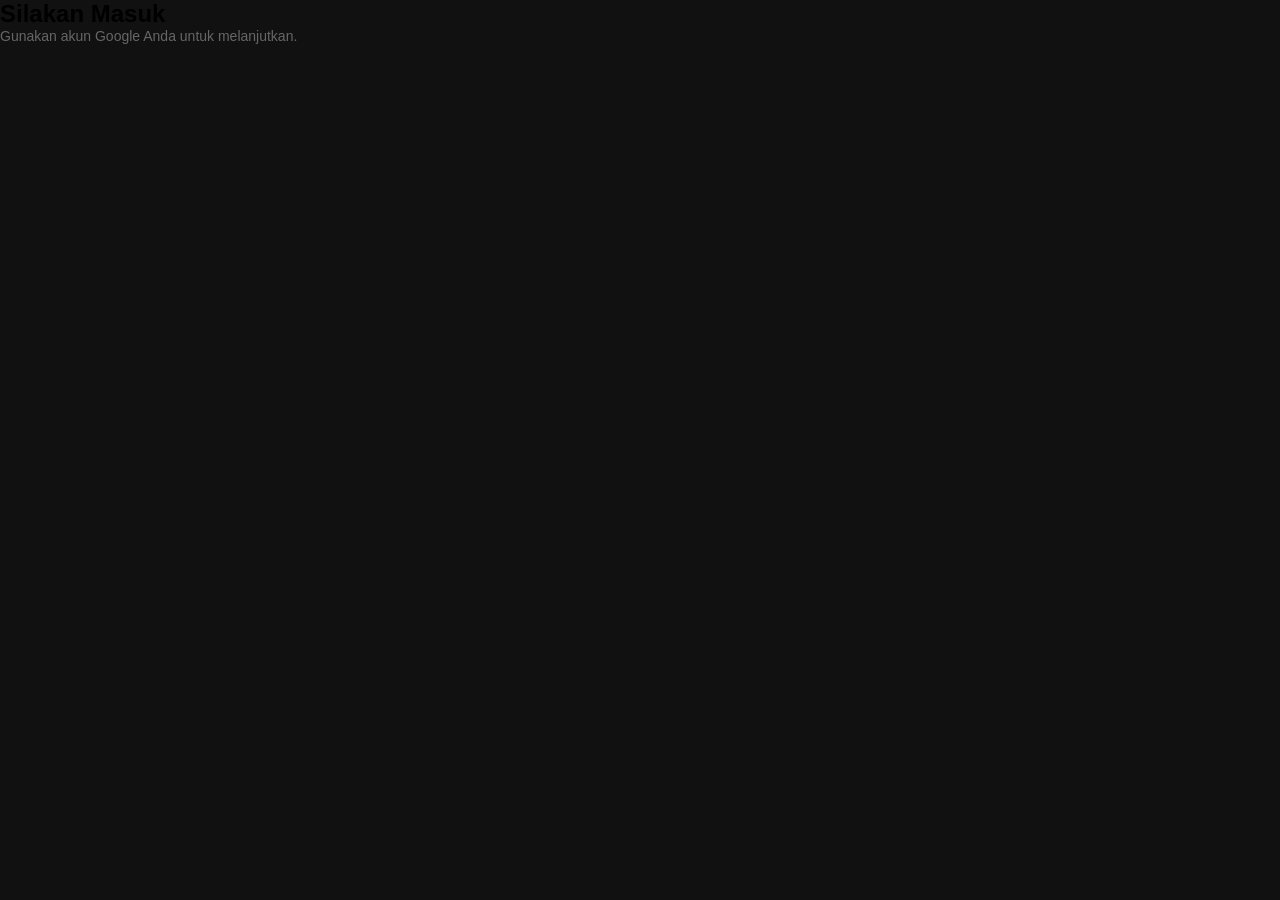
==== dashboard.html @ fd393b20 "Update and rename script.js to dashboard.html" ====
<!DOCTYPE html>
<html lang="id">
<head>
    <meta charset="UTF-8">
    <meta name="viewport" content="width=device-width, initial-scale=1.0">
    <title>Dashboard</title>
    <link rel="stylesheet" href="style.css">
</head>
<body>
    <div class="dashboard-container">
        <!-- Foto Profil Google -->
        <img id="userPic" src="" alt="Foto Profil" style="width: 80px; height: 80px; border-radius: 50%; margin-bottom: 15px; border: 2px solid #667eea;">
        
        <h2 id="welcomeText">Selamat Datang!</h2>
        <p id="userEmail" style="color: #666; margin-bottom: 25px;"></p>
        
        <button id="logoutBtn" class="btn" style="background: #e53e3e;">Keluar (Logout)</button>
    </div>

    <script>
        // Ambil data yang disimpan saat login tadi
        const name = sessionStorage.getItem('userName');
        const email = sessionStorage.getItem('userEmail');
        const pic = sessionStorage.getItem('userPic');

        // Jika user memaksa masuk dashboard tanpa login, kembalikan ke index.html
        if (!email) {
            window.location.href = 'index.html';
        } else {
            document.getElementById('welcomeText').innerText = `Halo, ${name}! 🎉`;
            document.getElementById('userEmail').innerText = email;
            document.getElementById('userPic').src = pic;
        }

        // Tombol Logout
        document.getElementById('logoutBtn').addEventListener('click', function() {
            sessionStorage.clear();
            window.location.href = 'index.html';
        });
    </script>
</body>
</html>
---- style.css ----
* {
  margin: 0;
  padding: 0;
  box-sizing: border-box;
  -webkit-tap-highlight-color: transparent;
}

html,
body {
  width: 100%;
  height: 100%;
  overflow: hidden;
  background: #111;
  font-family: Arial, sans-serif;
  touch-action: none;
}

#game {
  position: fixed;
  inset: 0;
  z-index: 1;
}

canvas {
  display: block;
}

#hud {
  position: fixed;
  inset: 0;
  z-index: 10;
  pointer-events: none;
  color: white;
}

.status {
  position: absolute;
  top: 15px;
  left: 15px;
  padding: 9px 13px;
  background: rgba(0,0,0,.6);
  border-radius: 12px;
  font-weight: bold;
  font-size: 18px;
}

.kills {
  margin-left: 15px;
}

#zone {
  position: absolute;
  top: 15px;
  right: 15px;
  padding: 9px 13px;
  background: rgba(0,0,0,.6);
  border-radius: 12px;
  font-weight: bold;
}

#crosshair {
  position: absolute;
  left: 50%;
  top: 50%;
  transform: translate(-50%,-50%);
  font-size: 30px;
  font-weight: bold;
  text-shadow: 0 0 5px black;
}

#message {
  position: absolute;
  top: 25%;
  width: 100%;
  text-align: center;
  font-size: 24px;
  font-weight: bold;
  text-shadow: 0 2px 7px black;
}

#joystick {
  pointer-events: auto;
  position: absolute;
  left: 25px;
  bottom: 30px;
  width: 125px;
  height: 125px;
  border-radius: 50%;
  background: rgba(255,255,255,.15);
  border: 2px solid rgba(255,255,255,.3);
}

#stick {
  position: absolute;
  width: 52px;
  height: 52px;
  left: 35px;
  top: 35px;
  border-radius: 50%;
  background: rgba(255,255,255,.55);
}

.buttons {
  position: absolute;
  right: 25px;
  bottom: 30px;
  display: flex;
  gap: 15px;
  pointer-events: auto;
}

.buttons button {
  width: 75px;
  height: 75px;
  border-radius: 50%;
  border: 2px solid white;
  background: rgba(0,0,0,.55);
  color: white;
  font-size: 30px;
}

#start,
#gameover {
  position: fixed;
  inset: 0;
  z-index: 9999;
  display: flex;
  flex-direction: column;
  justify-content: center;
  align-items: center;
  color: white;
  text-align: center;
  background: radial-gradient(circle, #254b65, #05080b);
  pointer-events: auto;
}

#gameover {
  display: none;
}

#start h1,
#gameover h1 {
  font-size: 36px;
  text-shadow: 0 4px 10px black;
}

#start p {
  margin: 10px 0 25px;
  opacity: .8;
}

#start button,
#gameover button {
  position: relative;
  z-index: 10000;
  pointer-events: auto;
  cursor: pointer;
  border: 0;
  padding: 15px 50px;
  border-radius: 12px;
  background: #22c55e;
  color: white;
  font-size: 20px;
  font-weight: bold;
}

#start button:active,
#gameover button:active {
  transform: scale(.95);
}

@media(max-width:600px) {
  #start h1,
  #gameover h1 {
    font-size: 28px;
  }

  #joystick {
    left: 18px;
    bottom: 20px;
    width: 110px;
    height: 110px;
  }

  #stick {
    left: 29px;
    top: 29px;
  }

  .buttons {
    right: 18px;
    bottom: 20px;
  }
}
#start {
  position: fixed !important;
  inset: 0 !important;
  z-index: 999999 !important;

  display: flex;
  flex-direction: column;

  justify-content: center;
  align-items: center;

  pointer-events: auto !important;

  touch-action: manipulation !important;
}

#start button {
  position: relative !important;

  z-index: 1000000 !important;

  pointer-events: auto !important;

  touch-action: manipulation !important;

  cursor: pointer;

  -webkit-user-select: none;
  user-select: none;
}

#game {
  z-index: 1 !important;
}

#hud {
  z-index: 10 !important;
}
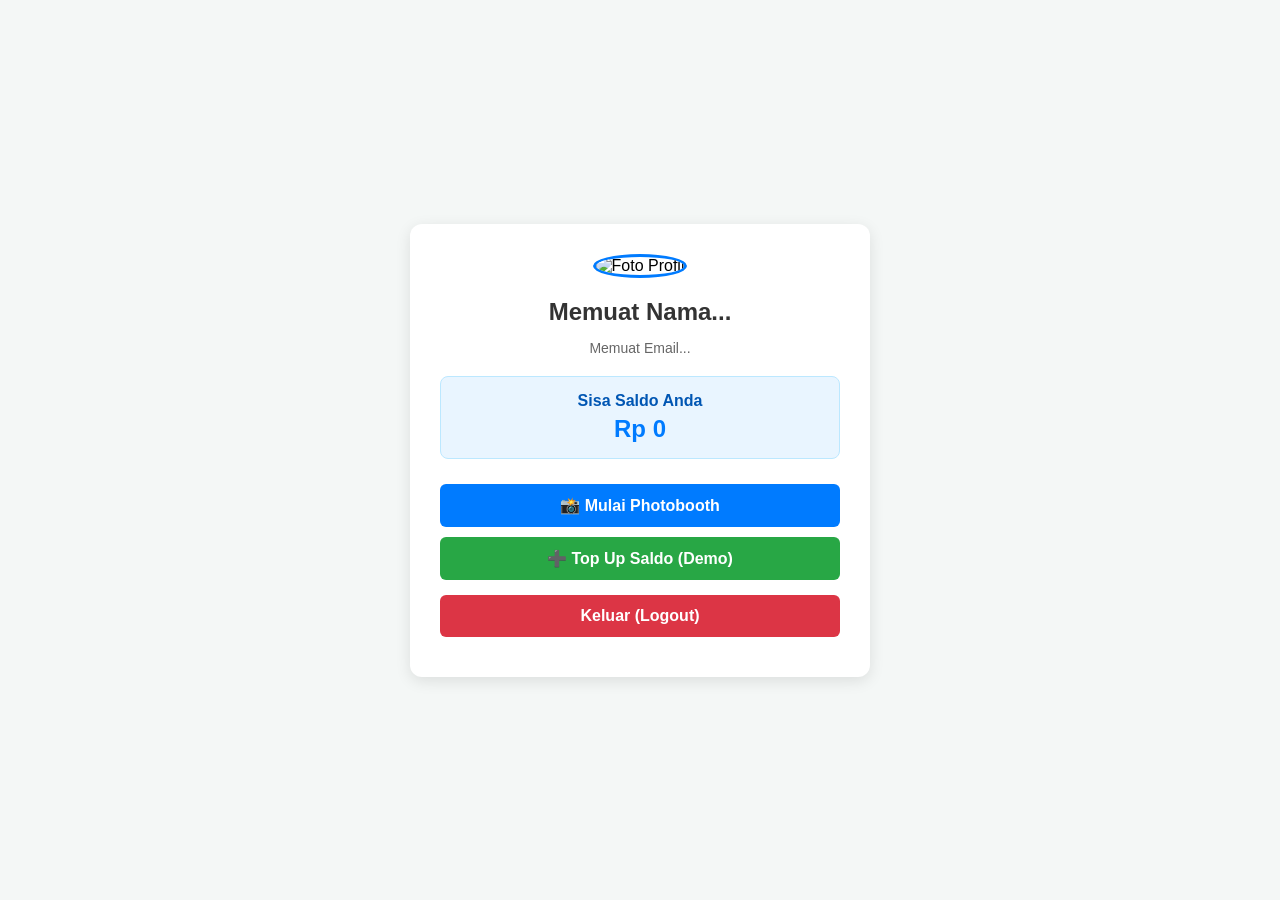
==== commit 36f526ae: "Enhance dashboard layout and user profile display Updated the dashboard title and added styles for i" ====
--- a/dashboard.html
+++ b/dashboard.html
@@ -3,40 +3,164 @@
 <head>
     <meta charset="UTF-8">
     <meta name="viewport" content="width=device-width, initial-scale=1.0">
-    <title>Dashboard</title>
-    <link rel="stylesheet" href="style.css">
+    <title>Dashboard Photobooth</title>
+    <style>
+        body {
+            font-family: 'Segoe UI', Tahoma, Geneva, Verdana, sans-serif;
+            background-color: #f4f7f6;
+            margin: 0;
+            padding: 0;
+            display: flex;
+            justify-content: center;
+            align-items: center;
+            min-height: 100vh;
+        }
+        .dashboard-container {
+            background: white;
+            padding: 30px;
+            border-radius: 12px;
+            box-shadow: 0 4px 15px rgba(0,0,0,0.1);
+            width: 100%;
+            max-width: 400px;
+            text-align: center;
+        }
+        .profile-img {
+            width: 90px;
+            height: 90px;
+            border-radius: 50%;
+            object-fit: cover;
+            margin-bottom: 15px;
+            border: 3px solid #007bff;
+        }
+        h2 { margin: 5px 0; color: #333; }
+        p.email { color: #666; font-size: 14px; margin-bottom: 20px; }
+        .card-saldo {
+            background: #e9f5ff;
+            border: 1px solid #bce8ff;
+            padding: 15px;
+            border-radius: 8px;
+            margin-bottom: 25px;
+        }
+        .card-saldo h3 { margin: 0; color: #0056b3; font-size: 16px; }
+        .card-saldo p { font-size: 24px; font-weight: bold; color: #007bff; margin: 5px 0 0 0; }
+        .menu-btn {
+            display: block;
+            width: 100%;
+            padding: 12px;
+            margin-bottom: 10px;
+            border: none;
+            border-radius: 6px;
+            font-size: 16px;
+            font-weight: bold;
+            cursor: pointer;
+            transition: 0.2s;
+        }
+        .btn-primary { background-color: #007bff; color: white; }
+        .btn-primary:hover { background-color: #0056b3; }
+        .btn-success { background-color: #28a745; color: white; }
+        .btn-success:hover { background-color: #218838; }
+        .btn-danger { background-color: #dc3545; color: white; margin-top: 15px; }
+        .btn-danger:hover { background-color: #c82333; }
+    </style>
 </head>
 <body>
+
     <div class="dashboard-container">
         <!-- Foto Profil Google -->
-        <img id="userPic" src="" alt="Foto Profil" style="width: 80px; height: 80px; border-radius: 50%; margin-bottom: 15px; border: 2px solid #667eea;">
+        <img id="userPic" src="" alt="Foto Profil" class="profile-img">
+        <h2 id="userName">Memuat Nama...</h2>
+        <p id="userEmail" class="email">Memuat Email...</p>
+
+        <!-- Kotak Informasi Saldo Permanen dari Firestore -->
+        <div class="card-saldo">
+            <h3>Sisa Saldo Anda</h3>
+            <p id="userSaldo">Rp 0</p>
+        </div>
+
+        <!-- Tombol Fitur-fitur -->
+        <button class="menu-btn btn-primary" onclick="mulaiPhotobooth()">📸 Mulai Photobooth</button>
+        <button class="menu-btn btn-success" onclick="tambahSaldo()">➕ Top Up Saldo (Demo)</button>
         
-        <h2 id="welcomeText">Selamat Datang!</h2>
-        <p id="userEmail" style="color: #666; margin-bottom: 25px;"></p>
-        
-        <button id="logoutBtn" class="btn" style="background: #e53e3e;">Keluar (Logout)</button>
+        <!-- Tombol Keluar -->
+        <button class="menu-btn btn-danger" onclick="logout()">Keluar (Logout)</button>
     </div>
 
-    <script>
-        // Ambil data yang disimpan saat login tadi
+    <!-- Firebase SDK & Logika Dashboard -->
+    <script type="module">
+        import { initializeApp } from "https://www.gstatic.com/firebasejs/10.8.0/firebase-app.js";
+        import { getFirestore, doc, getDoc, updateDoc, increment } from "https://www.gstatic.com/firebasejs/10.8.0/firebase-firestore.js";
+
+        // Konfigurasi Firebase Anda yang terbaru
+        const firebaseConfig = {
+            apiKey: "AIzaSyBIkoKjrPOzvA-3jFl_SZV",
+            authDomain: "photobooth-v.firebaseapp.com",
+            projectId: "photobooth-v",
+            storageBucket: "photobooth-v.firebasestorage.app",
+            messagingSenderId: "1031549781795",
+            appId: "1:1031549781795:web:7cdb9f51",
+            measurementId: "G-ZZQJJKJ1BD"
+        };
+
+        const app = initializeApp(firebaseConfig);
+        const db = getFirestore(app);
+
+        // Ambil data sesi dari browser
         const name = sessionStorage.getItem('userName');
         const email = sessionStorage.getItem('userEmail');
         const pic = sessionStorage.getItem('userPic');
 
-        // Jika user memaksa masuk dashboard tanpa login, kembalikan ke index.html
+        // Jika belum login / sesi kosong, tendang balik ke index.html
         if (!email) {
             window.location.href = 'index.html';
         } else {
-            document.getElementById('welcomeText').innerText = `Halo, ${name}! 🎉`;
+            // Tampilkan data profil ke HTML
+            document.getElementById('userName').innerText = name;
             document.getElementById('userEmail').innerText = email;
             document.getElementById('userPic').src = pic;
+
+            // Ambil data saldo terbaru langsung dari Database Firestore
+            loadUserData(email);
         }
 
-        // Tombol Logout
-        document.getElementById('logoutBtn').addEventListener('click', function() {
-            sessionStorage.clear();
-            window.location.href = 'index.html';
-        });
+        async function loadUserData(userEmail) {
+            try {
+                const docRef = doc(db, "users", userEmail);
+                const docSnap = await getDoc(docRef);
+                if (docSnap.exists()) {
+                    const data = docSnap.data();
+                    // Tampilkan saldo (format angka rupiah sederhana)
+                    let saldo = data.saldo || 0;
+                    document.getElementById('userSaldo').innerText = "Rp " + saldo.toLocaleString('id-ID');
+                }
+            } catch (error) {
+                console.error("Gagal memuat saldo:", error);
+            }
+        }
+
+        // Fungsi Tombol Tambah Saldo (Simulasi Top Up langsung simpan ke Database)
+        window.tambahSaldo = async function() {
+            try {
+                const docRef = doc(db, "users", email);
+                // Tambah 10.000 ke database secara permanen
+                await updateDoc(docRef, {
+                    saldo: increment(10000)
+                });
+                alert("Berhasil Top Up Rp 10.000!");
+                loadUserData(email); // Refresh tampilan saldo
+            } catch (error) {
+                console.error("Gagal top up:", error);
+                alert("Gagal melakukan top up.");
+            }
+        }
+
+        window.mulaiPhotobooth = function() {
+            alert("Fitur Photobooth akan segera dibuka di sini!");
+        }
+
+        window.logout = function() {
+            sessionStorage.clear(); // Bersihkan sesi browser
+            window.location.href = 'index.html'; // Kembali ke halaman login
+        }
     </script>
 </body>
 </html>
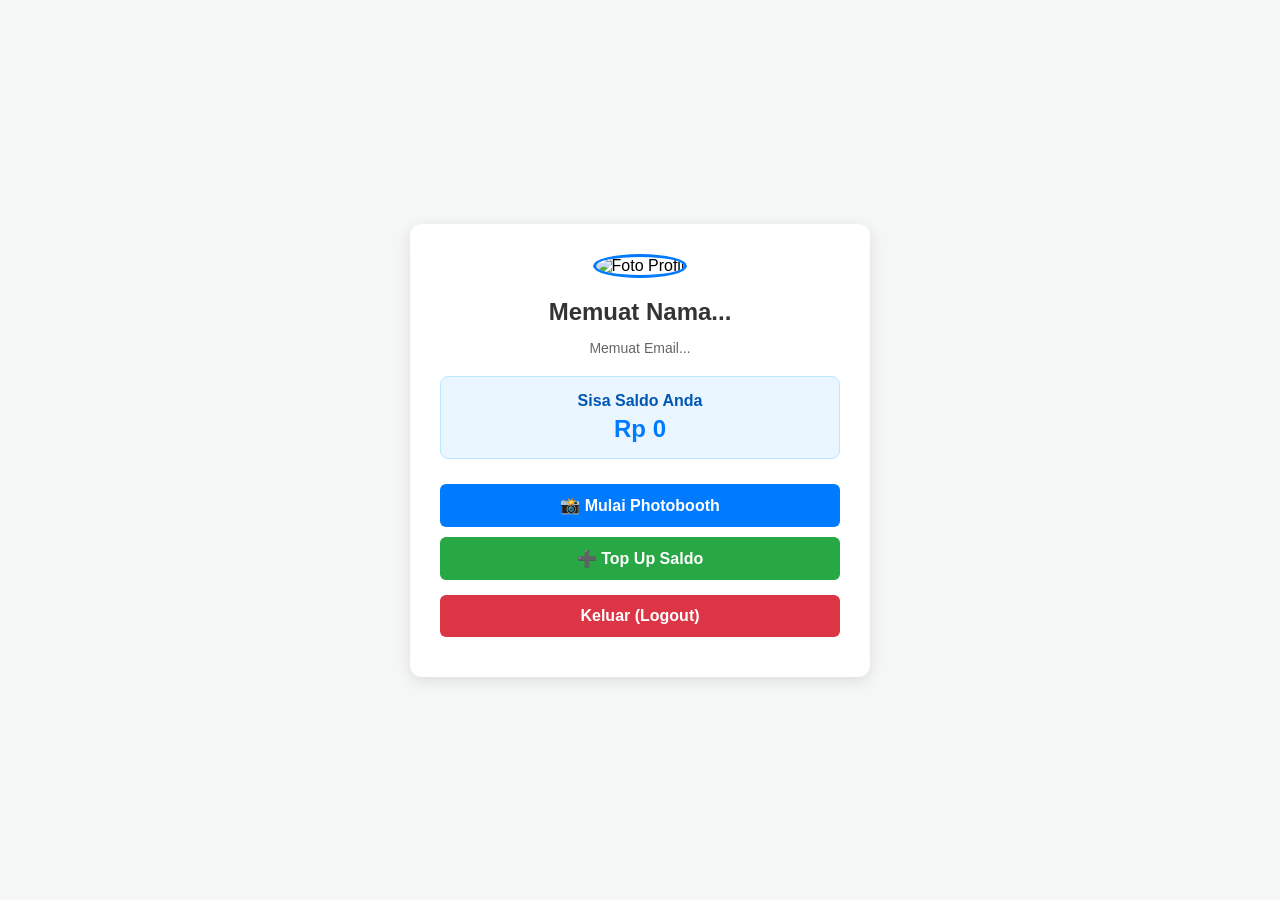
==== commit f508c4dd: "Implement QRIS top-up modal and functionality Added QRIS modal for top-up functionality and updated " ====
--- a/dashboard.html
+++ b/dashboard.html
@@ -61,36 +61,95 @@
         .btn-success:hover { background-color: #218838; }
         .btn-danger { background-color: #dc3545; color: white; margin-top: 15px; }
         .btn-danger:hover { background-color: #c82333; }
+
+        /* Modal / Popup QRIS */
+        .modal {
+            display: none;
+            position: fixed;
+            z-index: 1000;
+            left: 0;
+            top: 0;
+            width: 100%;
+            height: 100%;
+            background-color: rgba(0,0,0,0.5);
+            justify-content: center;
+            align-items: center;
+        }
+        .modal-content {
+            background: white;
+            padding: 25px;
+            border-radius: 12px;
+            width: 90%;
+            max-width: 320px;
+            text-align: center;
+            box-shadow: 0 4px 20px rgba(0,0,0,0.2);
+        }
+        .qris-img {
+            width: 200px;
+            height: 200px;
+            object-fit: contain;
+            margin: 15px 0;
+            border: 1px solid #ddd;
+            border-radius: 8px;
+        }
+        .wa-text {
+            font-size: 13px;
+            color: #d9534f;
+            font-weight: bold;
+            margin: 15px 0;
+            line-height: 1.4;
+        }
+        .btn-close {
+            background-color: #6c757d;
+            color: white;
+            margin-top: 5px;
+        }
+        .btn-close:hover { background-color: #5a6268; }
     </style>
 </head>
 <body>
 
     <div class="dashboard-container">
-        <!-- Foto Profil Google -->
         <img id="userPic" src="" alt="Foto Profil" class="profile-img">
         <h2 id="userName">Memuat Nama...</h2>
         <p id="userEmail" class="email">Memuat Email...</p>
 
-        <!-- Kotak Informasi Saldo Permanen dari Firestore -->
         <div class="card-saldo">
             <h3>Sisa Saldo Anda</h3>
             <p id="userSaldo">Rp 0</p>
         </div>
 
-        <!-- Tombol Fitur-fitur -->
         <button class="menu-btn btn-primary" onclick="mulaiPhotobooth()">📸 Mulai Photobooth</button>
-        <button class="menu-btn btn-success" onclick="tambahSaldo()">➕ Top Up Saldo (Demo)</button>
+        <button class="menu-btn btn-success" onclick="bukaModalTopUp()">➕ Top Up Saldo</button>
         
-        <!-- Tombol Keluar -->
         <button class="menu-btn btn-danger" onclick="logout()">Keluar (Logout)</button>
     </div>
 
-    <!-- Firebase SDK & Logika Dashboard -->
+    <div id="qrisModal" class="modal">
+        <div class="modal-content">
+            <h3>Scan QRIS untuk Top Up</h3>
+            <p style="font-size: 13px; color: #666; margin-bottom: 5px;">Pilih Nominal Top Up</p>
+            
+            <select id="nominalTopUp" class="menu-btn" style="background: #f8f9fa; color: #333; border: 1px solid #ccc; margin-bottom: 10px;">
+                <option value="10000">Rp 10.000</option>
+                <option value="20000">Rp 20.000</option>
+                <option value="50000">Rp 50.000</option>
+                <option value="100000">Rp 100.000</option>
+            </select>
+
+            <img src="https://api.qrserver.com/v1/create-qr-code/?size=200x200&data=PAYMENT-QRIS-PHOTOBOOTH" alt="QRIS Code" class="qris-img">
+            
+            <p class="wa-text">Jika sudah transfer, klik tombol di bawah agar notifikasi terkirim ke Telegram Admin.</p>
+
+            <button class="menu-btn btn-success" onclick="kirimNotifTelegram()">Kirim Bukti ke Telegram</button>
+            <button class="menu-btn btn-close" onclick="tutupModalTopUp()">Tutup</button>
+        </div>
+    </div>
+
     <script type="module">
         import { initializeApp } from "https://www.gstatic.com/firebasejs/10.8.0/firebase-app.js";
-        import { getFirestore, doc, getDoc, updateDoc, increment } from "https://www.gstatic.com/firebasejs/10.8.0/firebase-firestore.js";
-
-        // Konfigurasi Firebase Anda yang terbaru
+        import { getFirestore, doc, getDoc } from "https://www.gstatic.com/firebasejs/10.8.0/firebase-firestore.js";
+
         const firebaseConfig = {
             apiKey: "AIzaSyBIkoKjrPOzvA-3jFl_SZV",
             authDomain: "photobooth-v.firebaseapp.com",
@@ -104,21 +163,17 @@
         const app = initializeApp(firebaseConfig);
         const db = getFirestore(app);
 
-        // Ambil data sesi dari browser
         const name = sessionStorage.getItem('userName');
         const email = sessionStorage.getItem('userEmail');
         const pic = sessionStorage.getItem('userPic');
 
-        // Jika belum login / sesi kosong, tendang balik ke index.html
         if (!email) {
             window.location.href = 'index.html';
         } else {
-            // Tampilkan data profil ke HTML
             document.getElementById('userName').innerText = name;
             document.getElementById('userEmail').innerText = email;
             document.getElementById('userPic').src = pic;
 
-            // Ambil data saldo terbaru langsung dari Database Firestore
             loadUserData(email);
         }
 
@@ -128,7 +183,6 @@
                 const docSnap = await getDoc(docRef);
                 if (docSnap.exists()) {
                     const data = docSnap.data();
-                    // Tampilkan saldo (format angka rupiah sederhana)
                     let saldo = data.saldo || 0;
                     document.getElementById('userSaldo').innerText = "Rp " + saldo.toLocaleString('id-ID');
                 }
@@ -137,19 +191,59 @@
             }
         }
 
-        // Fungsi Tombol Tambah Saldo (Simulasi Top Up langsung simpan ke Database)
-        window.tambahSaldo = async function() {
+        window.bukaModalTopUp = function() {
+            document.getElementById('qrisModal').style.display = 'flex';
+        }
+
+        window.tutupModalTopUp = function() {
+            document.getElementById('qrisModal').style.display = 'none';
+        }
+
+        // Fungsi Mengirim Notifikasi Langsung ke Bot Telegram Anda
+        window.kirimNotifTelegram = async function() {
+            const nominal = document.getElementById('nominalTopUp').value;
+            const nominalFormatted = parseInt(nominal).toLocaleString('id-ID');
+
+            // Kredensial Telegram Anda
+            const botToken = "8937858897:AAF5POAsvL9AiJAX6SnHiznPlMaV8Ne6oVU";
+            const chatId = "8401116235";
+
+            // Format Pesan untuk Telegram
+            const pesanTelegram = `🔔 *PERMINTAAN TOP UP BARU!*\n\n` +
+                                  `👤 Nama: ${name}\n` +
+                                  `📧 Email: \`${email}\`\n` +
+                                  `💰 Jumlah: *Rp ${nominalFormatted}*\n\n` +
+                                  `_Silakan cek mutasi/QRIS Anda, lalu update saldo user ini via Firebase Console._`;
+
+            const urlAPI = `https://api.telegram.org/bot${botToken}/sendMessage`;
+
             try {
-                const docRef = doc(db, "users", email);
-                // Tambah 10.000 ke database secara permanen
-                await updateDoc(docRef, {
-                    saldo: increment(10000)
+                // Tampilkan loading sebentar
+                alert("Mengirim laporan ke Telegram Admin...");
+
+                const response = await fetch(urlAPI, {
+                    method: 'POST',
+                    headers: {
+                        'Content-Type': 'application/json'
+                    },
+                    body: JSON.stringify({
+                        chat_id: chatId,
+                        text: pesanTelegram,
+                        parse_mode: 'Markdown'
+                    })
                 });
-                alert("Berhasil Top Up Rp 10.000!");
-                loadUserData(email); // Refresh tampilan saldo
+
+                const result = await response.json();
+
+                if (result.ok) {
+                    alert("Berhasil! Laporan top up telah dikirim ke Telegram Anda. Silakan cek bot Anda.");
+                    tutupModalTopUp();
+                } else {
+                    alert("Gagal mengirim ke Telegram. Periksa kembali token bot.");
+                }
             } catch (error) {
-                console.error("Gagal top up:", error);
-                alert("Gagal melakukan top up.");
+                console.error("Error Telegram:", error);
+                alert("Terjadi kesalahan jaringan saat menghubungi Telegram.");
             }
         }
 
@@ -158,8 +252,8 @@
         }
 
         window.logout = function() {
-            sessionStorage.clear(); // Bersihkan sesi browser
-            window.location.href = 'index.html'; // Kembali ke halaman login
+            sessionStorage.clear();
+            window.location.href = 'index.html';
         }
     </script>
 </body>
